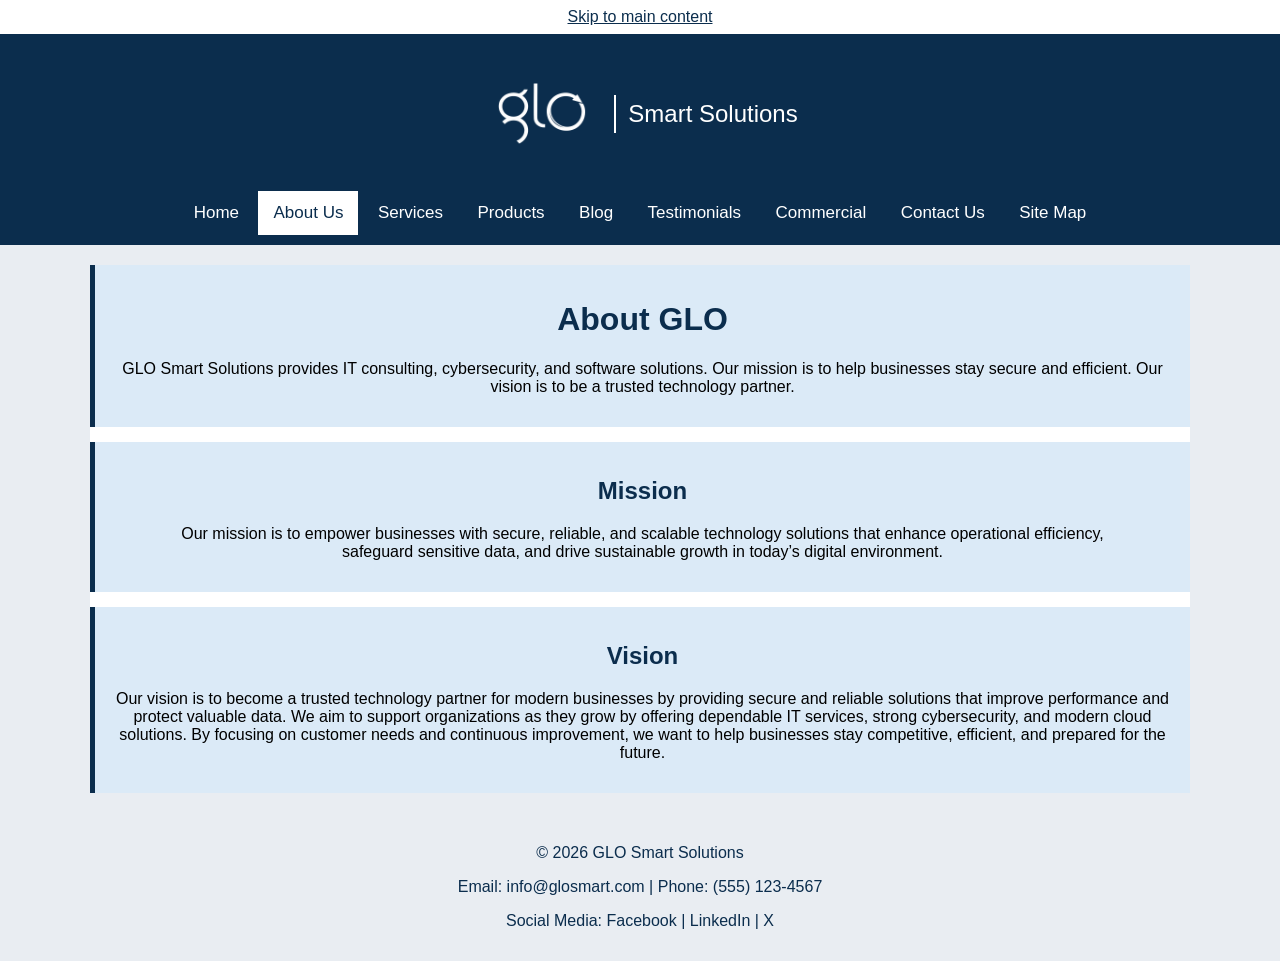
==== about.html @ 4a1b1906 "Add files via upload" ====
<!DOCTYPE html>
<html lang="en">
<head>
  <meta charset="UTF-8">
  <title>About - GLO Smart Solutions</title>
  <link rel="stylesheet" href="style.css">
  <link rel="icon" href="images/favicon.png" type="image/png">
</head>

<body>
<a class="skip-link" href="#main">Skip to main content</a>

<header>
  <a href="index.html" class="brand">
  <img src="images/glo-logo.png" alt="GLO logo" class="glo-logo">
  <span class="divider"></span>
  <span class="brand-text">Smart Solutions</span>
</a>
  <nav>
    <a href="index.html">Home</a>
    <a class="active" href="about.html">About Us</a>
    <a href="services.html">Services</a>
    <a href="products.html">Products</a>
    <a href="blog.html">Blog</a>
    <a href="testimonials.html">Testimonials</a>
    <a href="commercial.html">Commercial</a>
    <a href="contact.html">Contact Us</a>
    <a href="sitemap.html">Site Map</a>
  </nav>
</header>

<main id="main">
  <div class="card">
  <h1>About GLO</h1>

  <p>
    GLO Smart Solutions provides IT consulting, cybersecurity, and software solutions.
    Our mission is to help businesses stay secure and efficient. Our vision is to be
    a trusted technology partner.
  </p>
	</div>

  <div class="card">
<h2>Mission</h2>
    <blockquote>
      <p>Our mission is to empower businesses with secure, reliable, and scalable technology solutions that enhance operational efficiency, safeguard sensitive data, and drive sustainable growth in today&rsquo;s digital environment.</p>
    </blockquote>
  </div>

  <div class="card">
    <h2>Vision</h2>
    <p>Our vision is to become a trusted technology partner for modern businesses by providing secure and reliable solutions that improve performance and protect valuable data. We aim to support organizations as they grow by offering dependable IT services, strong cybersecurity, and modern cloud solutions. By focusing on customer needs and continuous improvement, we want to help businesses stay competitive, efficient, and prepared for the future.</p>
  </div>
</main>

<footer>
  <p>&copy; 2026 GLO Smart Solutions</p>
  <p>Email: info@glosmart.com | Phone: (555) 123-4567</p>
  <p>Social Media: Facebook | LinkedIn | X</p>
</footer>
</body>
</html>
---- style.css ----
/* Base */
body {
  margin: 0;
  font-family: Arial, Helvetica, sans-serif;
  background-color: #E9EDF2;
  color: #000000;
}

/* Skip link */
.skip-link {
  display: block;
  background-color: #ffffff;
  color: #0B2D4D;
  padding: 8px;
  text-align: center;
}

/* Header */
header {
  background-color: #0B2D4D;
  padding: 20px 20px 10px;
  text-align: center;
}

/* Brand */
.brand {
  display: inline-flex;
  align-items: center;
  justify-content: center;
  gap: 12px;
  margin-bottom: 12px;
  text-decoration: none;
}

/* Logo */
.glo-logo {
  width: 120px;
  height: auto;
  filter: brightness(0) invert(1);
}

/* Divider */
.divider {
  width: 2px;
  height: 38px;
  background-color: #ffffff;
}

/* Brand text */
.brand-text {
  font-size: 24px;
  color: #ffffff;
}

/* Navigation */
nav {
  margin-top: 5px;
  text-align: center;
}

nav a {
  color: #ffffff;
  text-decoration: none;
  padding: 12px 15px;
  display: inline-block;
  font-size: 17px;
}

nav a:hover {
  background-color: #1F6FB2;
}

nav a.active {
  background-color: #ffffff;
  color: #0B2D4D;
}

/* Main */
main {
    background-color: #ffffff;
    margin: 20px auto;
    max-width: 1100px;
}

/* Hero */
.hero {
  background-image: url("images/tech.png");
  background-size: cover;
  background-position: center;
  background-repeat: no-repeat;

  padding: 100px 20px;
  border-radius: 20px;

  position: relative;
}
.hero-text {
  color: #ffffff;
}
.hero-content {
  max-width: 850px;
  position: relative;
  z-index: 1;
}
.hero::before {
  content: "";
  position: absolute;
  top: 0;
  left: 0;
  width: 100%;
  height: 100%;
  background: rgba(0, 0, 0, 0.5); /* adjust darkness here */
  border-radius: 20px;
}
.hero h1 {
  color: #ffffff;
  font-size: 46px;
  margin-bottom: 18px;
}

.hero p {
    font-size: 20px;
    line-height: 1.6;
    text-align: center;
}

/* Headings */
h1, h2 {
  color: #0B2D4D;
  text-align: center;
}

/* Button */
.button {
  display: inline-block;
  background-color: #0B2D4D;
  color: #ffffff;
  padding: 12px 25px;
  text-decoration: none;
  margin-top: 20px;
  border-radius: 25px;
  font-weight: bold;
}

.button {
  background-color: #1F6FB2;  /* brighter accent */
  color: white;
  border-radius: 25px;
}

/* Welcome */
.welcome-section {
  padding: 45px 25px;
  max-width: 900px;
  margin: 0 auto;
}

.welcome-section p {
  font-size: 18px;
  line-height: 1.7;
}
/* ONLY FIRST CARD (hero style) */
.services-page .card:first-child {
  background-image: linear-gradient(rgba(0,0,0,0.6), rgba(0,0,0,0.6)), url("images/desk.png");
  background-size: cover;
  background-position: center;
  background-repeat: no-repeat;

  color: #ffffff;
  padding: 60px 25px;
  border-radius: 12px;
}

/* ALL OTHER CARDS (clean look) */
.services-page .card:not(:first-child) {
  background-color: #DBEAF7;
  padding: 20px;
  margin: 15px 0;
  border-left: 5px solid #0B2D4D;
  border-radius: 12px;
  color: #000000;
}
.services-page {
  padding: 25px;
}
/* Fix headings */
.services-page .card:first-child h1,
.services-page .card:first-child p {
  color: #ffffff;
}
.btn-center {
  text-align: center;
}
.services-page .card h1,
.services-page .card h2 {
  color: #ffffff !important;
  text-shadow: 1px 1px 4px rgba(0,0,0,0.8);
}
.services-page .card:not(:first-child) h2 {
  color: #0B2D4D;
}
/* Cards */
.home-cards {
  display: flex;
  gap: 25px;
  padding: 30px 25px;
}

.home-card {
  background-color: #DBEAF7;
  padding: 25px;
  border-radius: 14px;
  border-left: 5px solid #0B2D4D;
  flex: 1;
  box-shadow: 0 6px 15px rgba(0,0,0,0.12);
}

.home-card h3 {
  color: #0B2D4D;
}

/* CTA */
.cta {
  background-color: #0B2D4D;
  color: #ffffff;
  padding: 40px 25px;
  margin: 30px 25px;
  border-radius: 14px;
}

.cta h2 {
  color: #ffffff;
}

.cta .button {
    background-color: #ffffff;
    color: #0B2D4D;
    text-align: center;
}

/* Cards (general reuse) */
.card {
    background-color: #DBEAF7;
    padding: 15px;
    margin: 15px 0;
    border-left: 5px solid #0B2D4D;
    text-align: center;
}

/* Images */
.page-img {
    width: 100%;
    max-width: 700px;
    margin: 20px auto;
    border-radius: 8px;
    text-align: center;
}

/* Video */
.glo-video {
  width: 80%;
  max-width: 800px;
  height: auto;
  display: block;
  margin: 0 auto;
  border-radius: 12px;
}

/* Disclaimer */
.disclaimer {
  background-color: #E9EDF2;
  padding: 25px;
  margin-top: 30px;
}

/* Footer */
footer {
  background-color: #E9EDF2;
  text-align: center;
  padding: 15px;
  color: #0B2D4D;
}

/* Forms */
input, textarea {
  width: 100%;
  padding: 10px;
  margin: 8px 0;
  box-sizing: border-box;
}

/* Responsive */
@media (max-width: 768px) {

  nav a {
    display: block;
  }

  .brand {
    flex-direction: column;
    gap: 8px;
  }

  .glo-logo {
    width: 90px;
  }

  .divider {
    display: none;
  }

  .brand-text {
    font-size: 20px;
  }

  main {
    margin: 10px;
  }

  .home-cards {
    flex-direction: column;
  }

  .hero h1 {
    font-size: 32px;
  }
}
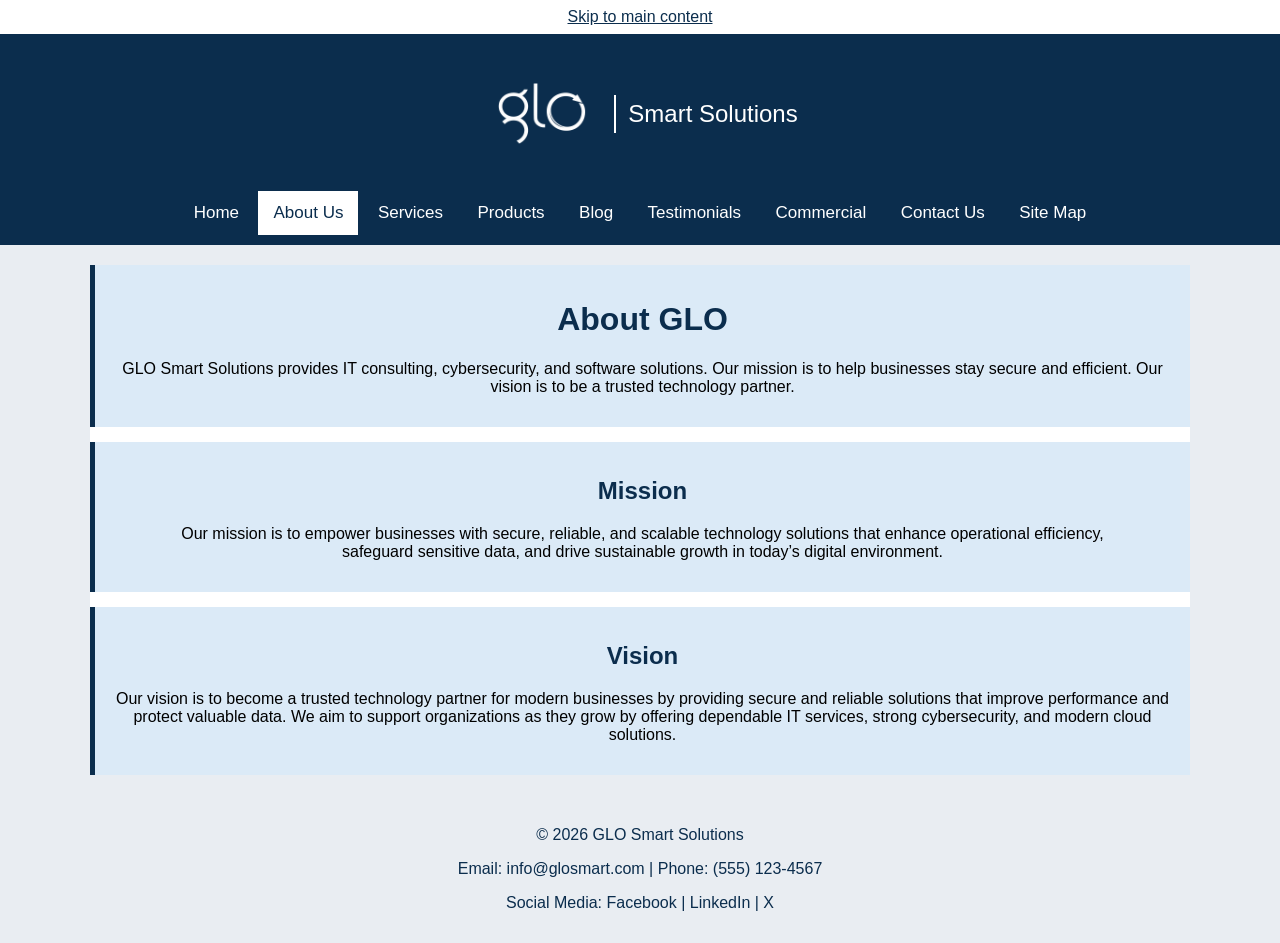
==== commit c03b00fd: "Update about.html" ====
--- a/about.html
+++ b/about.html
@@ -8,15 +8,21 @@
 </head>
 
 <body>
+
 <a class="skip-link" href="#main">Skip to main content</a>
 
 <header>
   <a href="index.html" class="brand">
-  <img src="images/glo-logo.png" alt="GLO logo" class="glo-logo">
-  <span class="divider"></span>
-  <span class="brand-text">Smart Solutions</span>
-</a>
-  <nav>
+    <img src="images/glo-logo.png" alt="GLO logo" class="glo-logo">
+    <span class="divider"></span>
+    <span class="brand-text">Smart Solutions</span>
+  </a>
+
+  <!-- Hamburger -->
+  <button class="menu-toggle" onclick="toggleMenu()">☰ Menu</button>
+
+  <!-- FIX -->
+  <nav id="nav-menu">
     <a href="index.html">Home</a>
     <a class="active" href="about.html">About Us</a>
     <a href="services.html">Services</a>
@@ -30,27 +36,38 @@
 </header>
 
 <main id="main">
-  <div class="card">
-  <h1>About GLO</h1>
-
-  <p>
-    GLO Smart Solutions provides IT consulting, cybersecurity, and software solutions.
-    Our mission is to help businesses stay secure and efficient. Our vision is to be
-    a trusted technology partner.
-  </p>
-	</div>
 
   <div class="card">
-<h2>Mission</h2>
+    <h1>About GLO</h1>
+
+    <p>
+      GLO Smart Solutions provides IT consulting, cybersecurity, and software solutions.
+      Our mission is to help businesses stay secure and efficient. Our vision is to be
+      a trusted technology partner.
+    </p>
+  </div>
+
+  <div class="card">
+    <h2>Mission</h2>
     <blockquote>
-      <p>Our mission is to empower businesses with secure, reliable, and scalable technology solutions that enhance operational efficiency, safeguard sensitive data, and drive sustainable growth in today&rsquo;s digital environment.</p>
+      <p>
+        Our mission is to empower businesses with secure, reliable, and scalable technology solutions 
+        that enhance operational efficiency, safeguard sensitive data, and drive sustainable growth 
+        in today’s digital environment.
+      </p>
     </blockquote>
   </div>
 
   <div class="card">
     <h2>Vision</h2>
-    <p>Our vision is to become a trusted technology partner for modern businesses by providing secure and reliable solutions that improve performance and protect valuable data. We aim to support organizations as they grow by offering dependable IT services, strong cybersecurity, and modern cloud solutions. By focusing on customer needs and continuous improvement, we want to help businesses stay competitive, efficient, and prepared for the future.</p>
+    <p>
+      Our vision is to become a trusted technology partner for modern businesses by providing secure 
+      and reliable solutions that improve performance and protect valuable data. We aim to support 
+      organizations as they grow by offering dependable IT services, strong cybersecurity, and modern 
+      cloud solutions.
+    </p>
   </div>
+
 </main>
 
 <footer>
@@ -58,5 +75,13 @@
   <p>Email: info@glosmart.com | Phone: (555) 123-4567</p>
   <p>Social Media: Facebook | LinkedIn | X</p>
 </footer>
+
+<!-- FIX -->
+<script>
+  function toggleMenu() {
+    document.getElementById("nav-menu").classList.toggle("show");
+  }
+</script>
+
 </body>
 </html>
--- a/style.css
+++ b/style.css
@@ -6,7 +6,6 @@
   color: #000000;
 }
 
-/* Skip link */
 .skip-link {
   display: block;
   background-color: #ffffff;
@@ -22,7 +21,6 @@
   text-align: center;
 }
 
-/* Brand */
 .brand {
   display: inline-flex;
   align-items: center;
@@ -32,30 +30,38 @@
   text-decoration: none;
 }
 
-/* Logo */
 .glo-logo {
   width: 120px;
   height: auto;
   filter: brightness(0) invert(1);
 }
 
-/* Divider */
 .divider {
   width: 2px;
   height: 38px;
   background-color: #ffffff;
 }
 
-/* Brand text */
 .brand-text {
   font-size: 24px;
   color: #ffffff;
 }
 
 /* Navigation */
+.menu-toggle {
+  display: none;
+  font-size: 28px;
+  background: none;
+  border: none;
+  color: #ffffff;
+  cursor: pointer;
+  margin: 10px auto;
+}
+
 nav {
   margin-top: 5px;
   text-align: center;
+  display: block;
 }
 
 nav a {
@@ -77,9 +83,9 @@
 
 /* Main */
 main {
-    background-color: #ffffff;
-    margin: 20px auto;
-    max-width: 1100px;
+  background-color: #ffffff;
+  margin: 20px auto;
+  max-width: 1100px;
 }
 
 /* Hero */
@@ -88,44 +94,44 @@
   background-size: cover;
   background-position: center;
   background-repeat: no-repeat;
-
   padding: 100px 20px;
   border-radius: 20px;
-
   position: relative;
 }
-.hero-text {
-  color: #ffffff;
-}
+
+.hero::before {
+  content: "";
+  position: absolute;
+  inset: 0;
+  background: rgba(0, 0, 0, 0.5);
+  border-radius: 20px;
+}
+
 .hero-content {
   max-width: 850px;
   position: relative;
   z-index: 1;
-}
-.hero::before {
-  content: "";
-  position: absolute;
-  top: 0;
-  left: 0;
-  width: 100%;
-  height: 100%;
-  background: rgba(0, 0, 0, 0.5); /* adjust darkness here */
-  border-radius: 20px;
-}
+  margin: 0 auto;
+  text-align: center;
+}
+
 .hero h1 {
   color: #ffffff;
   font-size: 46px;
   margin-bottom: 18px;
 }
 
-.hero p {
-    font-size: 20px;
-    line-height: 1.6;
-    text-align: center;
+.hero p,
+.hero-text {
+  color: #ffffff;
+  font-size: 20px;
+  line-height: 1.6;
+  text-align: center;
 }
 
 /* Headings */
-h1, h2 {
+h1,
+h2 {
   color: #0B2D4D;
   text-align: center;
 }
@@ -133,7 +139,7 @@
 /* Button */
 .button {
   display: inline-block;
-  background-color: #0B2D4D;
+  background-color: #1F6FB2;
   color: #ffffff;
   padding: 12px 25px;
   text-decoration: none;
@@ -142,10 +148,12 @@
   font-weight: bold;
 }
 
-.button {
-  background-color: #1F6FB2;  /* brighter accent */
-  color: white;
-  border-radius: 25px;
+.button:hover {
+  background-color: #0B2D4D;
+}
+
+.btn-center {
+  text-align: center;
 }
 
 /* Welcome */
@@ -159,19 +167,22 @@
   font-size: 18px;
   line-height: 1.7;
 }
-/* ONLY FIRST CARD (hero style) */
+
+/* Services */
+.services-page {
+  padding: 25px;
+}
+
 .services-page .card:first-child {
   background-image: linear-gradient(rgba(0,0,0,0.6), rgba(0,0,0,0.6)), url("images/desk.png");
   background-size: cover;
   background-position: center;
   background-repeat: no-repeat;
-
   color: #ffffff;
   padding: 60px 25px;
   border-radius: 12px;
 }
 
-/* ALL OTHER CARDS (clean look) */
 .services-page .card:not(:first-child) {
   background-color: #DBEAF7;
   padding: 20px;
@@ -180,26 +191,19 @@
   border-radius: 12px;
   color: #000000;
 }
-.services-page {
-  padding: 25px;
-}
-/* Fix headings */
+
 .services-page .card:first-child h1,
 .services-page .card:first-child p {
   color: #ffffff;
-}
-.btn-center {
-  text-align: center;
-}
-.services-page .card h1,
-.services-page .card h2 {
-  color: #ffffff !important;
   text-shadow: 1px 1px 4px rgba(0,0,0,0.8);
 }
+
 .services-page .card:not(:first-child) h2 {
-  color: #0B2D4D;
-}
-/* Cards */
+  color: #0B2D4D !important;
+  text-shadow: none;
+}
+
+/* Home cards */
 .home-cards {
   display: flex;
   gap: 25px;
@@ -226,6 +230,7 @@
   padding: 40px 25px;
   margin: 30px 25px;
   border-radius: 14px;
+  text-align: center;
 }
 
 .cta h2 {
@@ -233,27 +238,27 @@
 }
 
 .cta .button {
-    background-color: #ffffff;
-    color: #0B2D4D;
-    text-align: center;
-}
-
-/* Cards (general reuse) */
+  background-color: #ffffff;
+  color: #0B2D4D;
+}
+
+/* General cards */
 .card {
-    background-color: #DBEAF7;
-    padding: 15px;
-    margin: 15px 0;
-    border-left: 5px solid #0B2D4D;
-    text-align: center;
+  background-color: #DBEAF7;
+  padding: 15px;
+  margin: 15px 0;
+  border-left: 5px solid #0B2D4D;
+  text-align: center;
 }
 
 /* Images */
 .page-img {
-    width: 100%;
-    max-width: 700px;
-    margin: 20px auto;
-    border-radius: 8px;
-    text-align: center;
+  width: 100%;
+  max-width: 700px;
+  height: auto;
+  display: block;
+  margin: 20px auto;
+  border-radius: 8px;
 }
 
 /* Video */
@@ -262,7 +267,7 @@
   max-width: 800px;
   height: auto;
   display: block;
-  margin: 0 auto;
+  margin: 20px auto;
   border-radius: 12px;
 }
 
@@ -282,15 +287,28 @@
 }
 
 /* Forms */
-input, textarea {
+input,
+textarea {
   width: 100%;
   padding: 10px;
   margin: 8px 0;
   box-sizing: border-box;
 }
 
-/* Responsive */
+/* Mobile only */
 @media (max-width: 768px) {
+  .menu-toggle {
+    display: block;
+  }
+
+  nav {
+    display: none;
+    flex-direction: column;
+  }
+
+  nav.show {
+    display: flex;
+  }
 
   nav a {
     display: block;
@@ -321,7 +339,15 @@
     flex-direction: column;
   }
 
+  .hero {
+    padding: 70px 15px;
+  }
+
   .hero h1 {
     font-size: 32px;
   }
-}
+
+  .hero p {
+    font-size: 18px;
+  }
+}
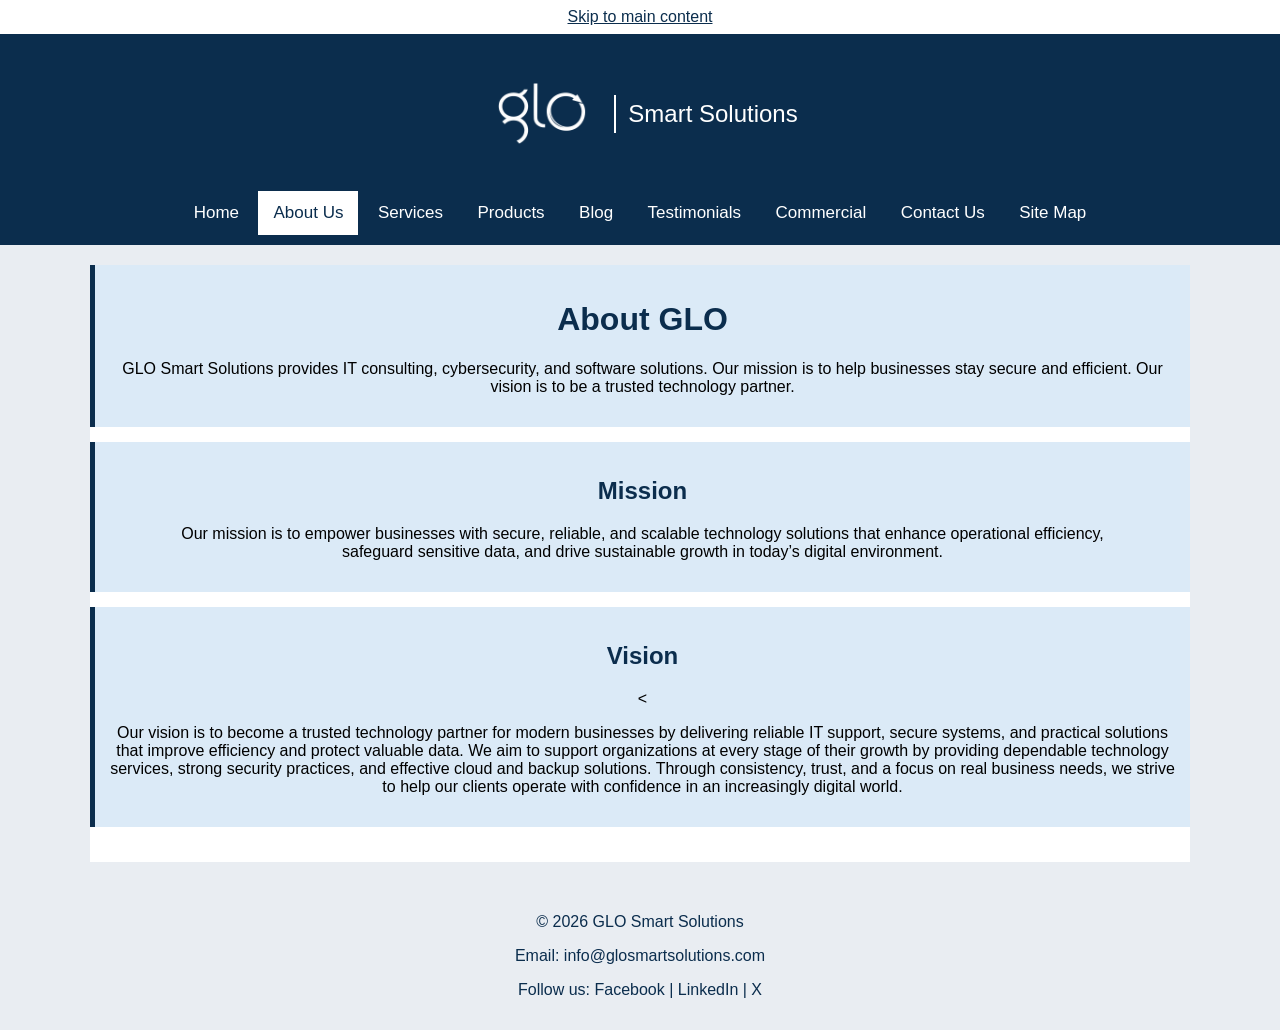
==== commit f896973c: "Update about.html" ====
--- a/about.html
+++ b/about.html
@@ -60,20 +60,24 @@
 
   <div class="card">
     <h2>Vision</h2>
-    <p>
-      Our vision is to become a trusted technology partner for modern businesses by providing secure 
-      and reliable solutions that improve performance and protect valuable data. We aim to support 
-      organizations as they grow by offering dependable IT services, strong cybersecurity, and modern 
-      cloud solutions.
-    </p>
+    <<p>
+  Our vision is to become a trusted technology partner for modern businesses by delivering reliable IT support,
+  secure systems, and practical solutions that improve efficiency and protect valuable data.
+
+  We aim to support organizations at every stage of their growth by providing dependable technology services,
+  strong security practices, and effective cloud and backup solutions.
+
+  Through consistency, trust, and a focus on real business needs, we strive to help our clients operate
+  with confidence in an increasingly digital world.
+</p>
   </div>
 
 </main>
 
 <footer>
   <p>&copy; 2026 GLO Smart Solutions</p>
-  <p>Email: info@glosmart.com | Phone: (555) 123-4567</p>
-  <p>Social Media: Facebook | LinkedIn | X</p>
+  <p>Email: info@glosmartsolutions.com</p>
+  <p>Follow us: Facebook | LinkedIn | X</p>
 </footer>
 
 <!-- FIX -->
--- a/style.css
+++ b/style.css
@@ -50,10 +50,13 @@
 /* Navigation */
 .menu-toggle {
   display: none;
-  font-size: 28px;
-  background: none;
+  font-size: 18px;
+  background-color: #ffffff;
+  color: #0B2D4D;
   border: none;
-  color: #ffffff;
+  padding: 10px 18px;
+  border-radius: 6px;
+  font-weight: bold;
   cursor: pointer;
   margin: 10px auto;
 }
@@ -86,6 +89,7 @@
   background-color: #ffffff;
   margin: 20px auto;
   max-width: 1100px;
+  padding-bottom: 20px;
 }
 
 /* Hero */
@@ -97,6 +101,7 @@
   padding: 100px 20px;
   border-radius: 20px;
   position: relative;
+  overflow: hidden;
 }
 
 .hero::before {
@@ -168,39 +173,45 @@
   line-height: 1.7;
 }
 
-/* Services */
-.services-page {
-  padding: 25px;
-}
-
-.services-page .card:first-child {
+/* Services page */
+.services-hero {
   background-image: linear-gradient(rgba(0,0,0,0.6), rgba(0,0,0,0.6)), url("images/desk.png");
   background-size: cover;
   background-position: center;
   background-repeat: no-repeat;
   color: #ffffff;
-  padding: 60px 25px;
+  padding: 80px 20px;
   border-radius: 12px;
-}
-
-.services-page .card:not(:first-child) {
+  text-align: center;
+  margin: 25px;
+}
+
+.services-hero h1,
+.services-hero p {
+  color: #ffffff;
+  text-shadow: 1px 1px 4px rgba(0,0,0,0.8);
+}
+.services-hero h1 {
+  color: #ffffff !important;
+}
+.service-grid {
+  display: grid;
+  grid-template-columns: repeat(2, 1fr);
+  gap: 20px;
+  padding: 25px;
+}
+
+.service-card {
   background-color: #DBEAF7;
-  padding: 20px;
-  margin: 15px 0;
+  padding: 25px;
   border-left: 5px solid #0B2D4D;
   border-radius: 12px;
+  text-align: center;
   color: #000000;
 }
 
-.services-page .card:first-child h1,
-.services-page .card:first-child p {
-  color: #ffffff;
-  text-shadow: 1px 1px 4px rgba(0,0,0,0.8);
-}
-
-.services-page .card:not(:first-child) h2 {
-  color: #0B2D4D !important;
-  text-shadow: none;
+.service-card h2 {
+  color: #0B2D4D;
 }
 
 /* Home cards */
@@ -339,6 +350,10 @@
     flex-direction: column;
   }
 
+  .service-grid {
+    grid-template-columns: 1fr;
+  }
+
   .hero {
     padding: 70px 15px;
   }
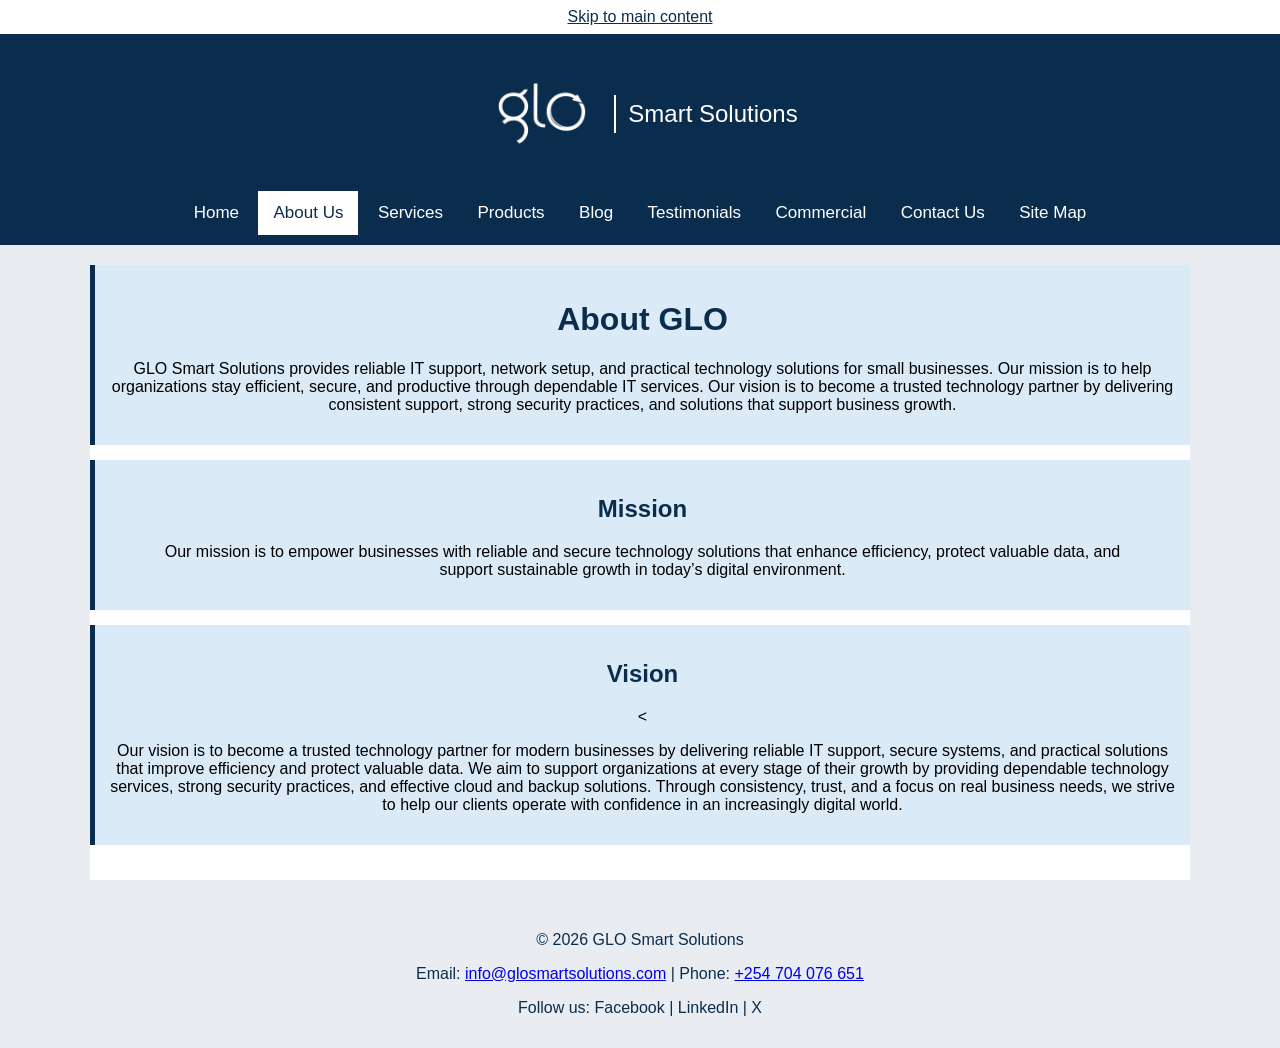
==== commit 7cc13ea2: "Update about.html" ====
--- a/about.html
+++ b/about.html
@@ -40,21 +40,21 @@
   <div class="card">
     <h1>About GLO</h1>
 
-    <p>
-      GLO Smart Solutions provides IT consulting, cybersecurity, and software solutions.
-      Our mission is to help businesses stay secure and efficient. Our vision is to be
-      a trusted technology partner.
-    </p>
+   <p>
+  GLO Smart Solutions provides reliable IT support, network setup, and practical technology solutions for small businesses.
+  Our mission is to help organizations stay efficient, secure, and productive through dependable IT services.
+  Our vision is to become a trusted technology partner by delivering consistent support, strong security practices,
+  and solutions that support business growth.
+</p>
   </div>
 
   <div class="card">
     <h2>Mission</h2>
     <blockquote>
-      <p>
-        Our mission is to empower businesses with secure, reliable, and scalable technology solutions 
-        that enhance operational efficiency, safeguard sensitive data, and drive sustainable growth 
-        in today’s digital environment.
-      </p>
+     <p>
+  Our mission is to empower businesses with reliable and secure technology solutions that enhance efficiency,
+  protect valuable data, and support sustainable growth in today’s digital environment.
+</p>
     </blockquote>
   </div>
 
@@ -76,7 +76,10 @@
 
 <footer>
   <p>&copy; 2026 GLO Smart Solutions</p>
-  <p>Email: info@glosmartsolutions.com</p>
+  <p>
+    Email: <a href="mailto:info@glosmartsolutions.com">info@glosmartsolutions.com</a> |
+    Phone: <a href="tel:+254704076651">+254 704 076 651</a>
+  </p>
   <p>Follow us: Facebook | LinkedIn | X</p>
 </footer>
 
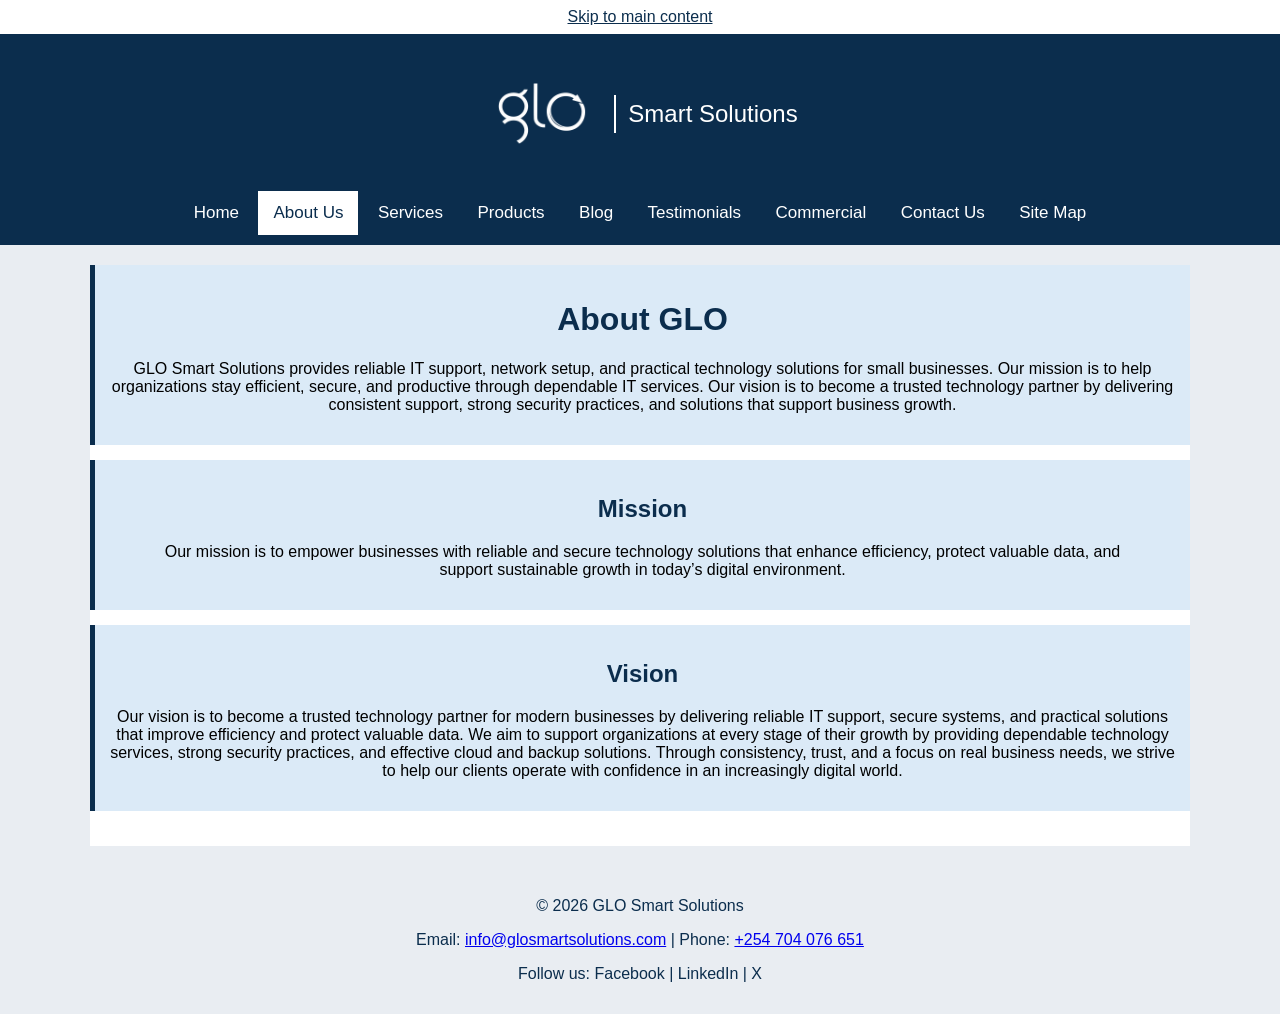
==== commit d7aeb3b9: "Update about.html" ====
--- a/about.html
+++ b/about.html
@@ -60,7 +60,7 @@
 
   <div class="card">
     <h2>Vision</h2>
-    <<p>
+    <p>
   Our vision is to become a trusted technology partner for modern businesses by delivering reliable IT support,
   secure systems, and practical solutions that improve efficiency and protect valuable data.
 
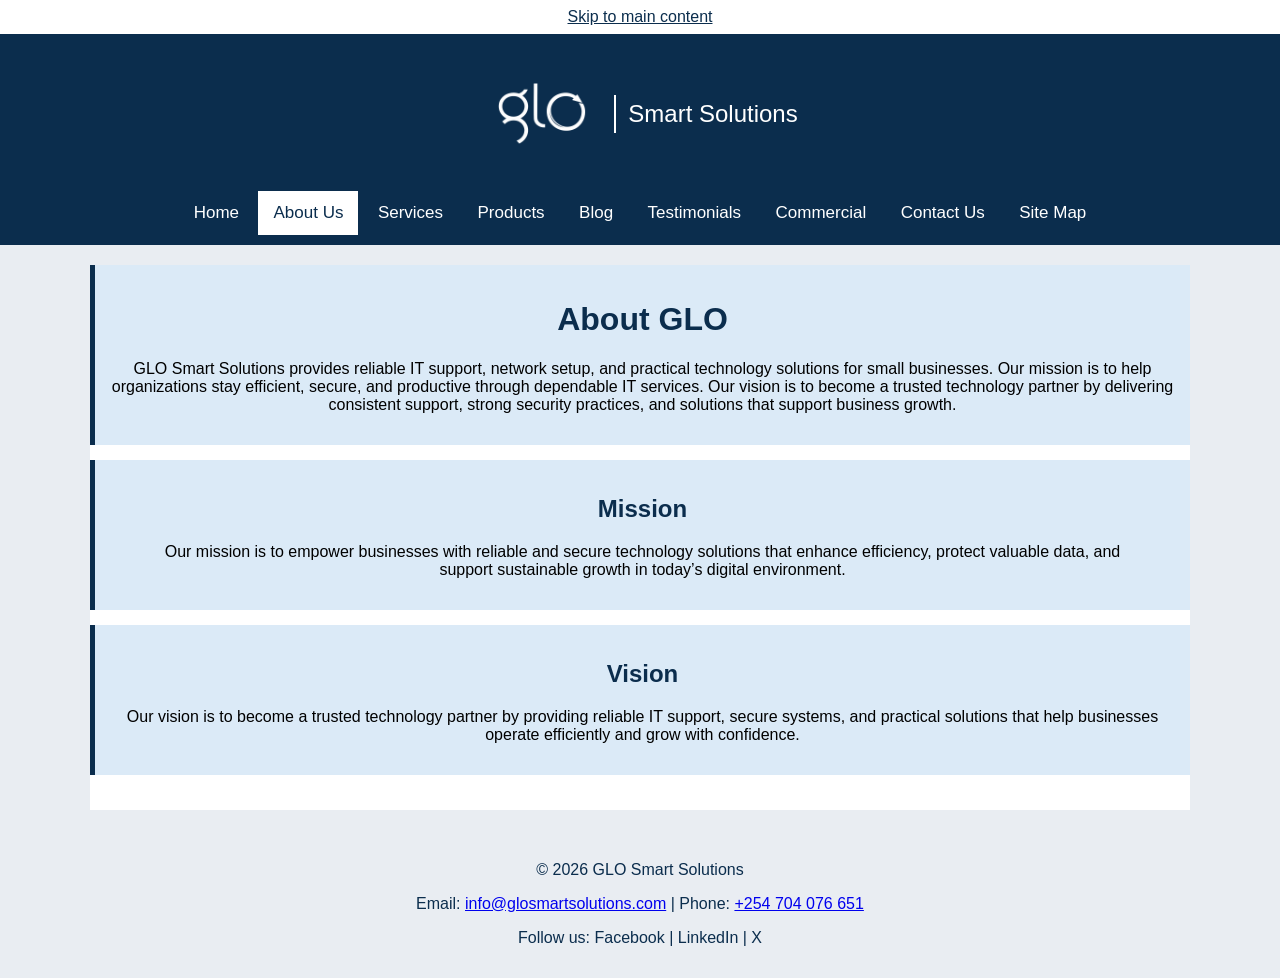
==== commit 7e8c8480: "Update about.html" ====
--- a/about.html
+++ b/about.html
@@ -60,15 +60,9 @@
 
   <div class="card">
     <h2>Vision</h2>
-    <p>
-  Our vision is to become a trusted technology partner for modern businesses by delivering reliable IT support,
-  secure systems, and practical solutions that improve efficiency and protect valuable data.
-
-  We aim to support organizations at every stage of their growth by providing dependable technology services,
-  strong security practices, and effective cloud and backup solutions.
-
-  Through consistency, trust, and a focus on real business needs, we strive to help our clients operate
-  with confidence in an increasingly digital world.
+   <p>
+  Our vision is to become a trusted technology partner by providing reliable IT support,
+  secure systems, and practical solutions that help businesses operate efficiently and grow with confidence.
 </p>
   </div>
 
